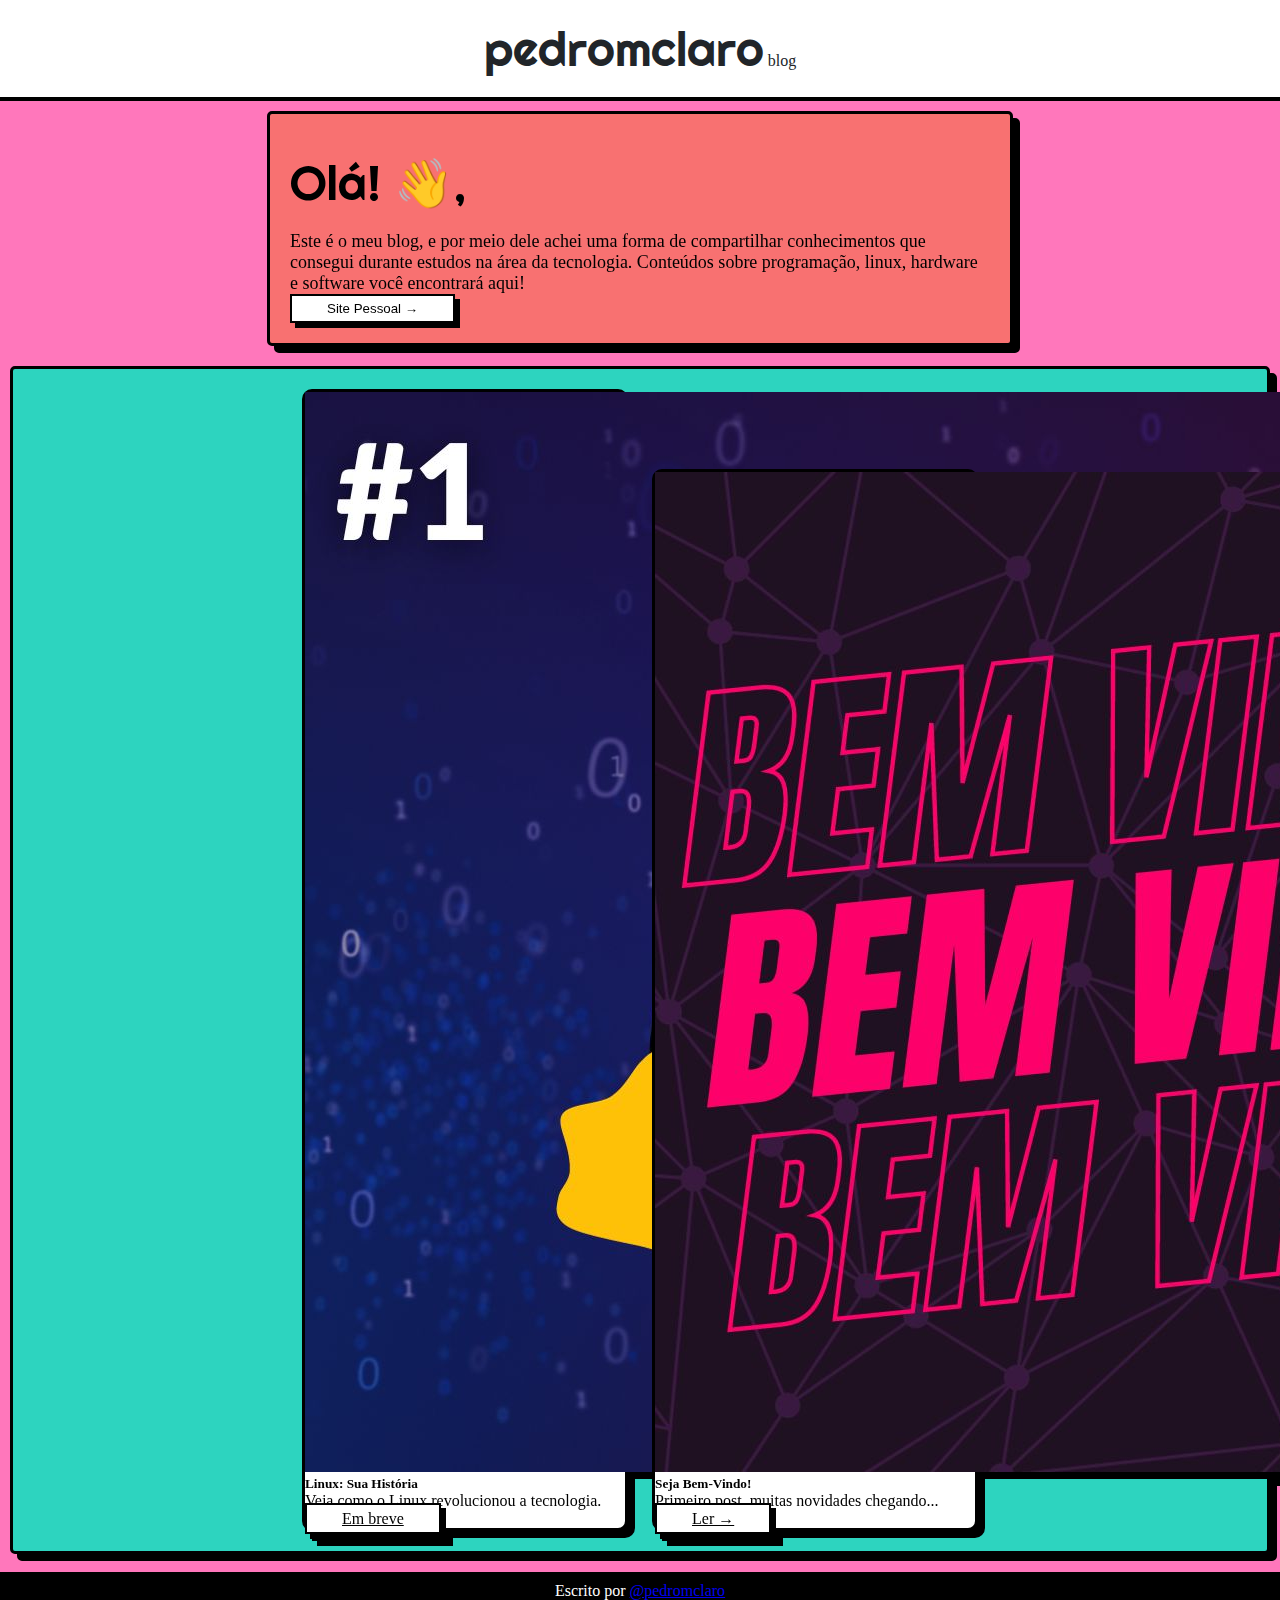
==== index.html @ 3f510c45 "Linux para iniciantes - Primeiro Post" ====
<!DOCTYPE html>
<html lang="pt-br">
<head>
    <meta charset="UTF-8">
    <meta name="viewport" content="width=device-width, initial-scale=1.0">
    <title>pedromclaro</title>
    <link rel="shortcut icon" href="favicon_io/favicon.ico" type="image/x-icon">
    <link href="https://cdn.jsdelivr.net/npm/bootstrap@5.3.2/dist/css/bootstrap.min.css" rel="stylesheet" integrity="sha384-T3c6CoIi6uLrA9TneNEoa7RxnatzjcDSCmG1MXxSR1GAsXEV/Dwwykc2MPK8M2HN" crossorigin="anonymous">
    <link rel="stylesheet" href="style.css">
</head>
<body>
    <header>
        <a href="index.html" target="_parent" style="text-decoration: none; color: #212529;">
            <h1>pedromclaro</h1>
            <p id="blog">blog</p>
        </a>
    </header>

    <main>
        <div class="container-sm" id="welcome">
            <h1>Olá! 👋,</h1>
            <p style="font-size: large;">Este é o meu blog, e por meio dele achei uma forma de compartilhar conhecimentos que consegui durante estudos na área da tecnologia. Conteúdos sobre programação, linux, hardware e software você encontrará aqui!</p>
            <a href="https://pedromclaro.github.io/site-pessoal/" target="_parent"><button class="buttonpost">Site Pessoal →</button></a>
        </div>
        <section id="posts">
            <div class="card" style="max-width: 20rem;">
                <img src="imagens/1-linux-iniciantes.jpg" class="card-img-top" alt="...">
                <div class="card-body">
                  <h5 class="card-title">Linux: Sua História</h5>
                  <p class="card-text">Veja como o Linux revolucionou a tecnologia.</p>
                  <a href="#" class="btn btn-primary; buttonpost" id="buttonpost">Em breve</a>
                </div>
            </div>
            <div class="card" style="max-width: 20rem;">
                <img src="imagens/bemvindo.jpg" class="card-img-top" alt="...">
                <div class="card-body">
                  <h5 class="card-title">Seja Bem-Vindo!</h5>
                  <p class="card-text">Primeiro post, muitas novidades chegando...</p>
                  <a href="./posts/post001.html" class="btn btn-primary; buttonpost" id="buttonpost">Ler →</a>
                </div>
            </div>
        </section>
    </main>
    <footer>
        Escrito por <a href="https://pedromclaro.github.io/site-pessoal/" target="_parent">@pedromclaro</a>
    </footer>
    <script src="https://cdn.jsdelivr.net/npm/bootstrap@5.3.2/dist/js/bootstrap.bundle.min.js" integrity="sha384-C6RzsynM9kWDrMNeT87bh95OGNyZPhcTNXj1NW7RuBCsyN/o0jlpcV8Qyq46cDfL" crossorigin="anonymous"></script>
</body>
</html>
---- style.css ----
@charset "UTF-8";
@import url('https://fonts.googleapis.com/css2?family=Righteous&display=swap');



* {
    margin: 0;
    padding: 0;
}

body {
    background-color: rgb(255, 119, 187);
}

header {
    border-bottom: 4px solid black;
    background-color: white;
    text-align: center;
}

h1 {
    font-family:'Righteous', cursive;
    font-size: 3em;
    font-weight: 100;
    display: inline-block;
    padding: 18px 0px 18px 0px;
}

p#blog {
    display: inline-block;
}

main {
    padding: 10px 10px 0px 10px;
}

div#welcome {
    background-color: #F87171;
    filter: drop-shadow(7px 7px 0 rgb(0 0 0 / 1));
    border: 3px solid black;
    border-radius: 5px;
    margin: auto;
    padding: 20px;
    max-width: 700px;
}

section#posts {
    text-align: center;
    background-color: #2DD4BF;
    filter: drop-shadow(7px 7px 0 rgb(0 0 0 / 1));
    border: 3px solid black;
    border-radius: 5px;
    margin-top: 20px;
    padding-top: 10px;
    padding-bottom: 10px;
}

div.card {
    display: inline-block;
    margin: 10px;
    background-color: white;
    filter: drop-shadow(7px 7px 0 rgb(0 0 0 / 1));
    border: 3px solid black;
    border-radius: 10px;
    text-align: left;
}

.buttonpost {
    background-color: white;
    border-radius: 0px;
    border: 2px solid black;
    filter: drop-shadow(5px 5px 0 rgb(0 0 0 / 1));
    color: black;
    padding: 5px 35px;
    transition: 0.5s;
    animation-duration: 0.5s;
}

.buttonpost:hover {
    background-color: hotpink;
}




footer {
    background-color: black;
    text-align: center;
    color: white;
    padding: 10px;
    margin-top: 18px;
}
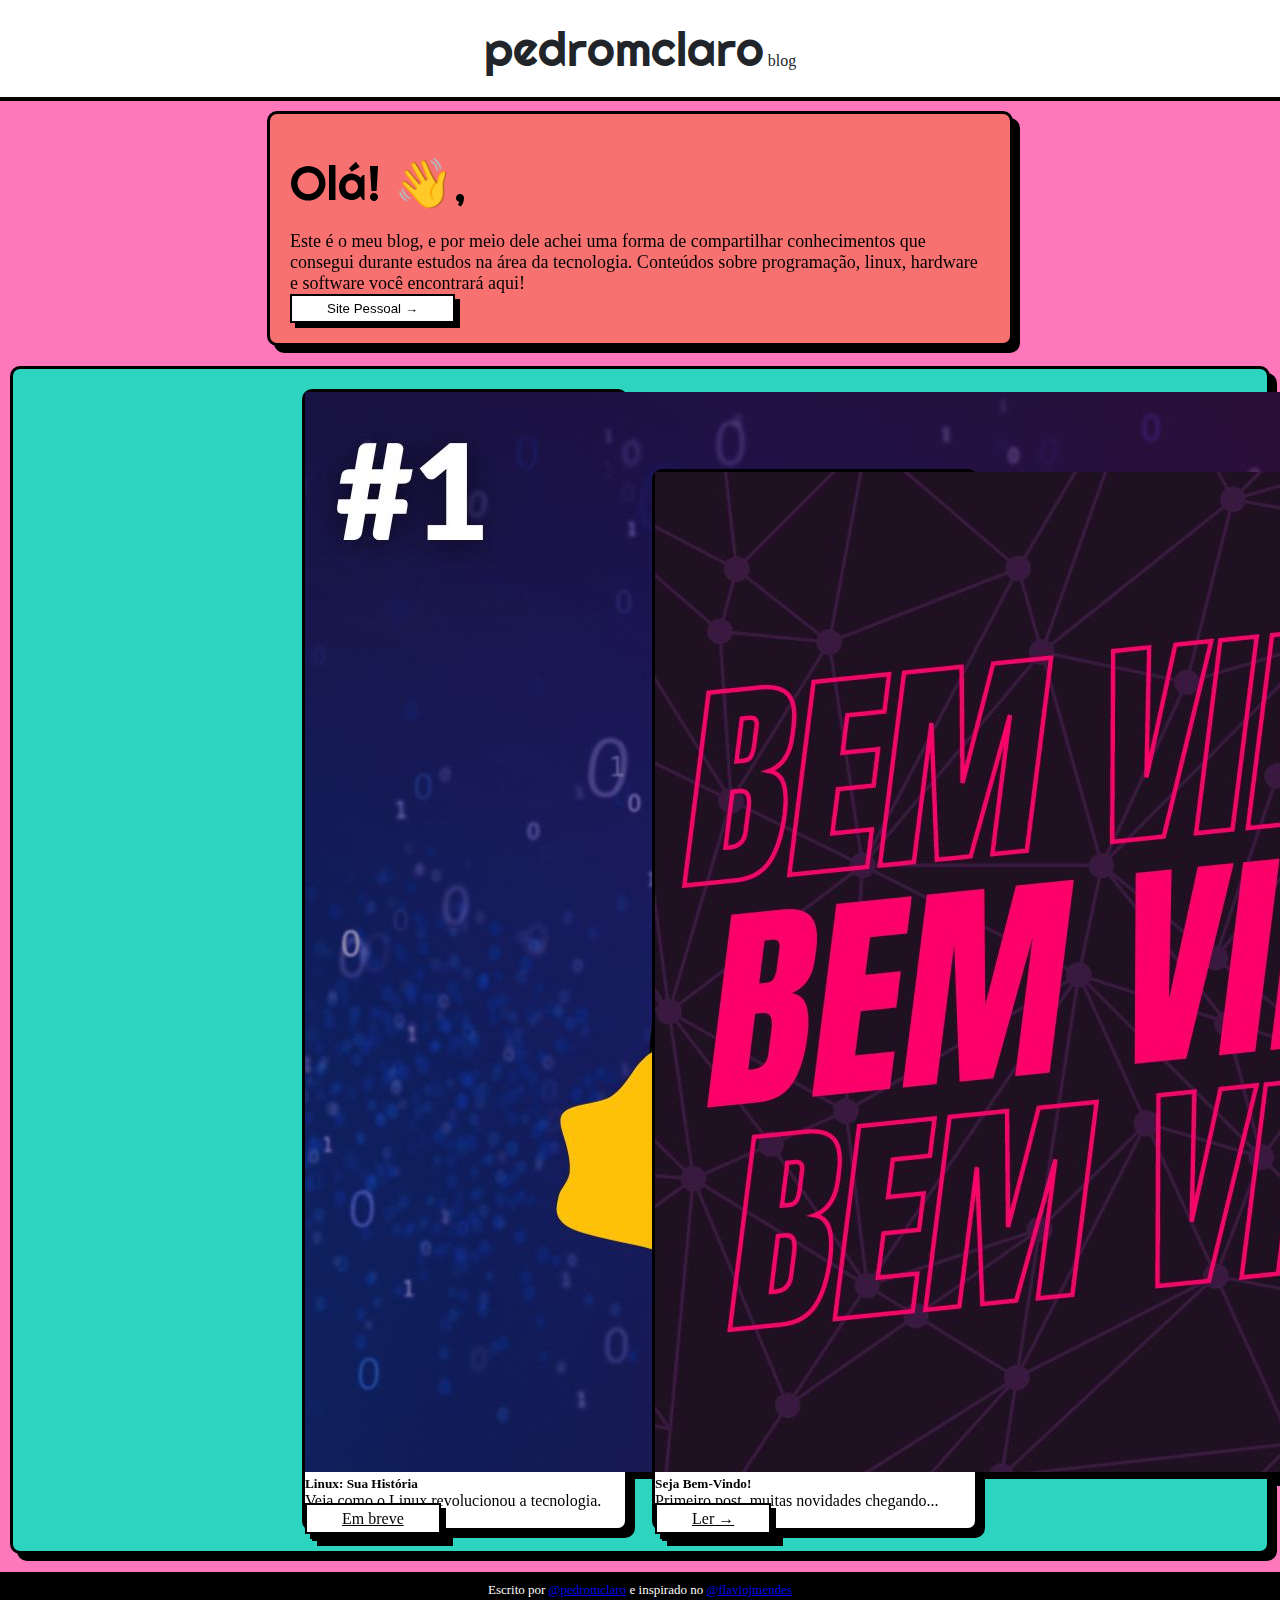
==== commit 3906e235: "Footer - Atualização" ====
--- a/index.html
+++ b/index.html
@@ -42,7 +42,7 @@
         </section>
     </main>
     <footer>
-        Escrito por <a href="https://pedromclaro.github.io/site-pessoal/" target="_parent">@pedromclaro</a>
+        Escrito por <a href="https://pedromclaro.github.io/site-pessoal/" target="_parent">@pedromclaro</a> e inspirado no <a href="https://blog.flaviojmendes.com" target="_blank">@flaviojmendes</a>
     </footer>
     <script src="https://cdn.jsdelivr.net/npm/bootstrap@5.3.2/dist/js/bootstrap.bundle.min.js" integrity="sha384-C6RzsynM9kWDrMNeT87bh95OGNyZPhcTNXj1NW7RuBCsyN/o0jlpcV8Qyq46cDfL" crossorigin="anonymous"></script>
 </body>
--- a/style.css
+++ b/style.css
@@ -38,7 +38,7 @@
     background-color: #F87171;
     filter: drop-shadow(7px 7px 0 rgb(0 0 0 / 1));
     border: 3px solid black;
-    border-radius: 5px;
+    border-radius: 10px;
     margin: auto;
     padding: 20px;
     max-width: 700px;
@@ -49,7 +49,7 @@
     background-color: #2DD4BF;
     filter: drop-shadow(7px 7px 0 rgb(0 0 0 / 1));
     border: 3px solid black;
-    border-radius: 5px;
+    border-radius: 10px;
     margin-top: 20px;
     padding-top: 10px;
     padding-bottom: 10px;
@@ -89,4 +89,5 @@
     color: white;
     padding: 10px;
     margin-top: 18px;
+    font-size: 13px;
 }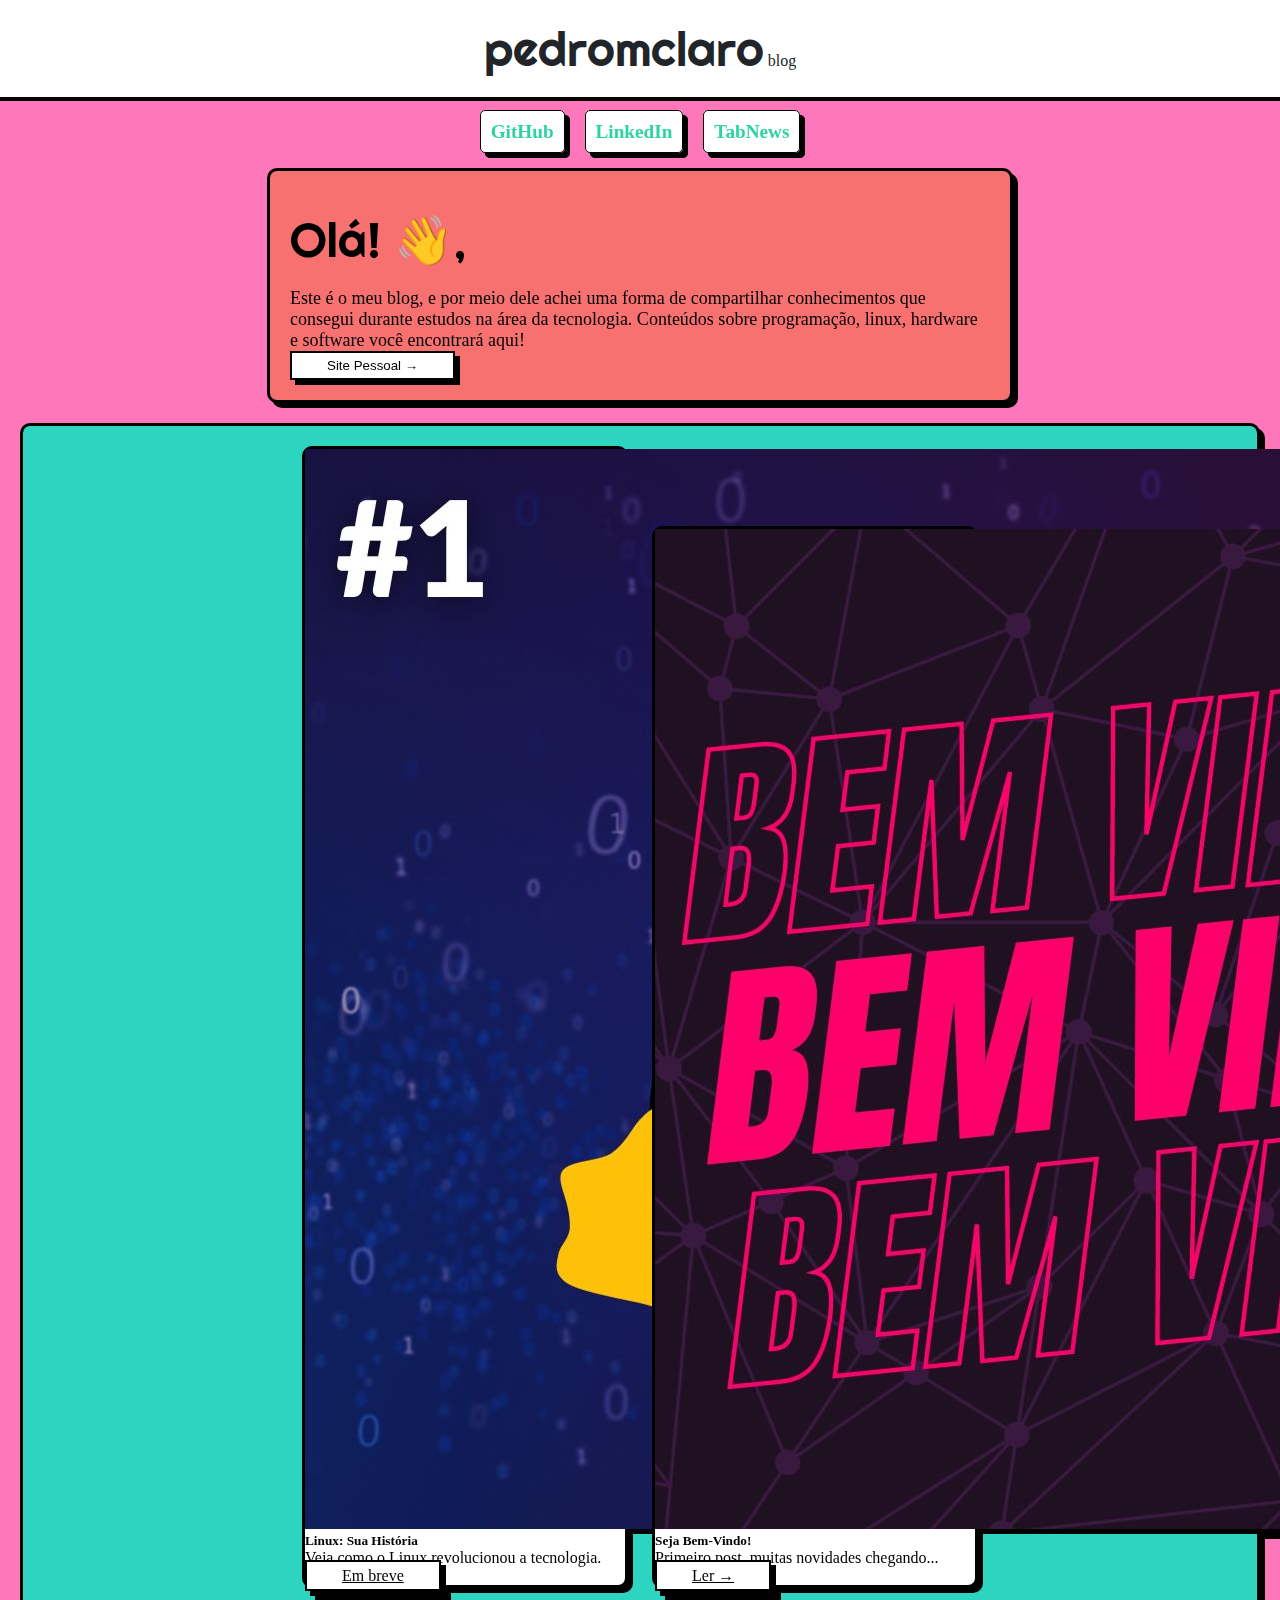
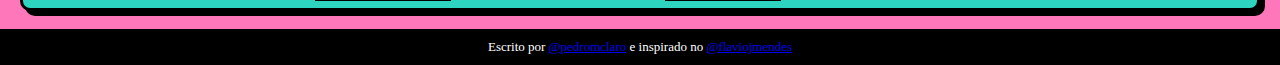
==== commit 9abbf617: "Criado links para contato, melhorado âncoras do "post.002.html"" ====
--- a/index.html
+++ b/index.html
@@ -17,6 +17,9 @@
     </header>
 
     <main>
+        <section id="contato">
+                <a href="https://github.com/pedromclaro" target="_blank">GitHub</a><a href="https://linkedin.com/in/pedroafonsomclaro" target="_blank">LinkedIn</a><a href="https://tabnews.com.br/pedromclaro" target="_blank">TabNews</a>
+        </section>
         <div class="container-sm" id="welcome">
             <h1>Olá! 👋,</h1>
             <p style="font-size: large;">Este é o meu blog, e por meio dele achei uma forma de compartilhar conhecimentos que consegui durante estudos na área da tecnologia. Conteúdos sobre programação, linux, hardware e software você encontrará aqui!</p>
--- a/style.css
+++ b/style.css
@@ -31,12 +31,40 @@
 }
 
 main {
-    padding: 10px 10px 0px 10px;
+    padding: 20px 20px 0px 20px;
+}
+
+section#contato {
+    margin: auto;
+    max-width: 400px;
+    text-align: center;
+    margin-bottom: 25px;
+}
+
+#contato > a {
+    font-weight: 800;
+    margin: 10px;
+    text-decoration: none;
+    color: #2dd4a2;
+    background-color: white;
+    padding: 10px;
+    font-size: 1.2em;
+    border-radius: 5px;
+    border: 1px solid black;
+    filter: drop-shadow(5px 5px 0 rgb(0 0 0 / 1));
+
+}
+
+#contato > a:hover {
+    background-color: #F87171;
+    transition: 0.5s;
+    animation-duration: 0.5s;
+    color: white;
 }
 
 div#welcome {
     background-color: #F87171;
-    filter: drop-shadow(7px 7px 0 rgb(0 0 0 / 1));
+    filter: drop-shadow(5px 5px 0 rgb(0 0 0 / 1));
     border: 3px solid black;
     border-radius: 10px;
     margin: auto;
@@ -47,7 +75,7 @@
 section#posts {
     text-align: center;
     background-color: #2DD4BF;
-    filter: drop-shadow(7px 7px 0 rgb(0 0 0 / 1));
+    filter: drop-shadow(5px 5px 0 rgb(0 0 0 / 1));
     border: 3px solid black;
     border-radius: 10px;
     margin-top: 20px;
@@ -59,7 +87,7 @@
     display: inline-block;
     margin: 10px;
     background-color: white;
-    filter: drop-shadow(7px 7px 0 rgb(0 0 0 / 1));
+    filter: drop-shadow(5px 5px 0 rgb(0 0 0 / 1));
     border: 3px solid black;
     border-radius: 10px;
     text-align: left;
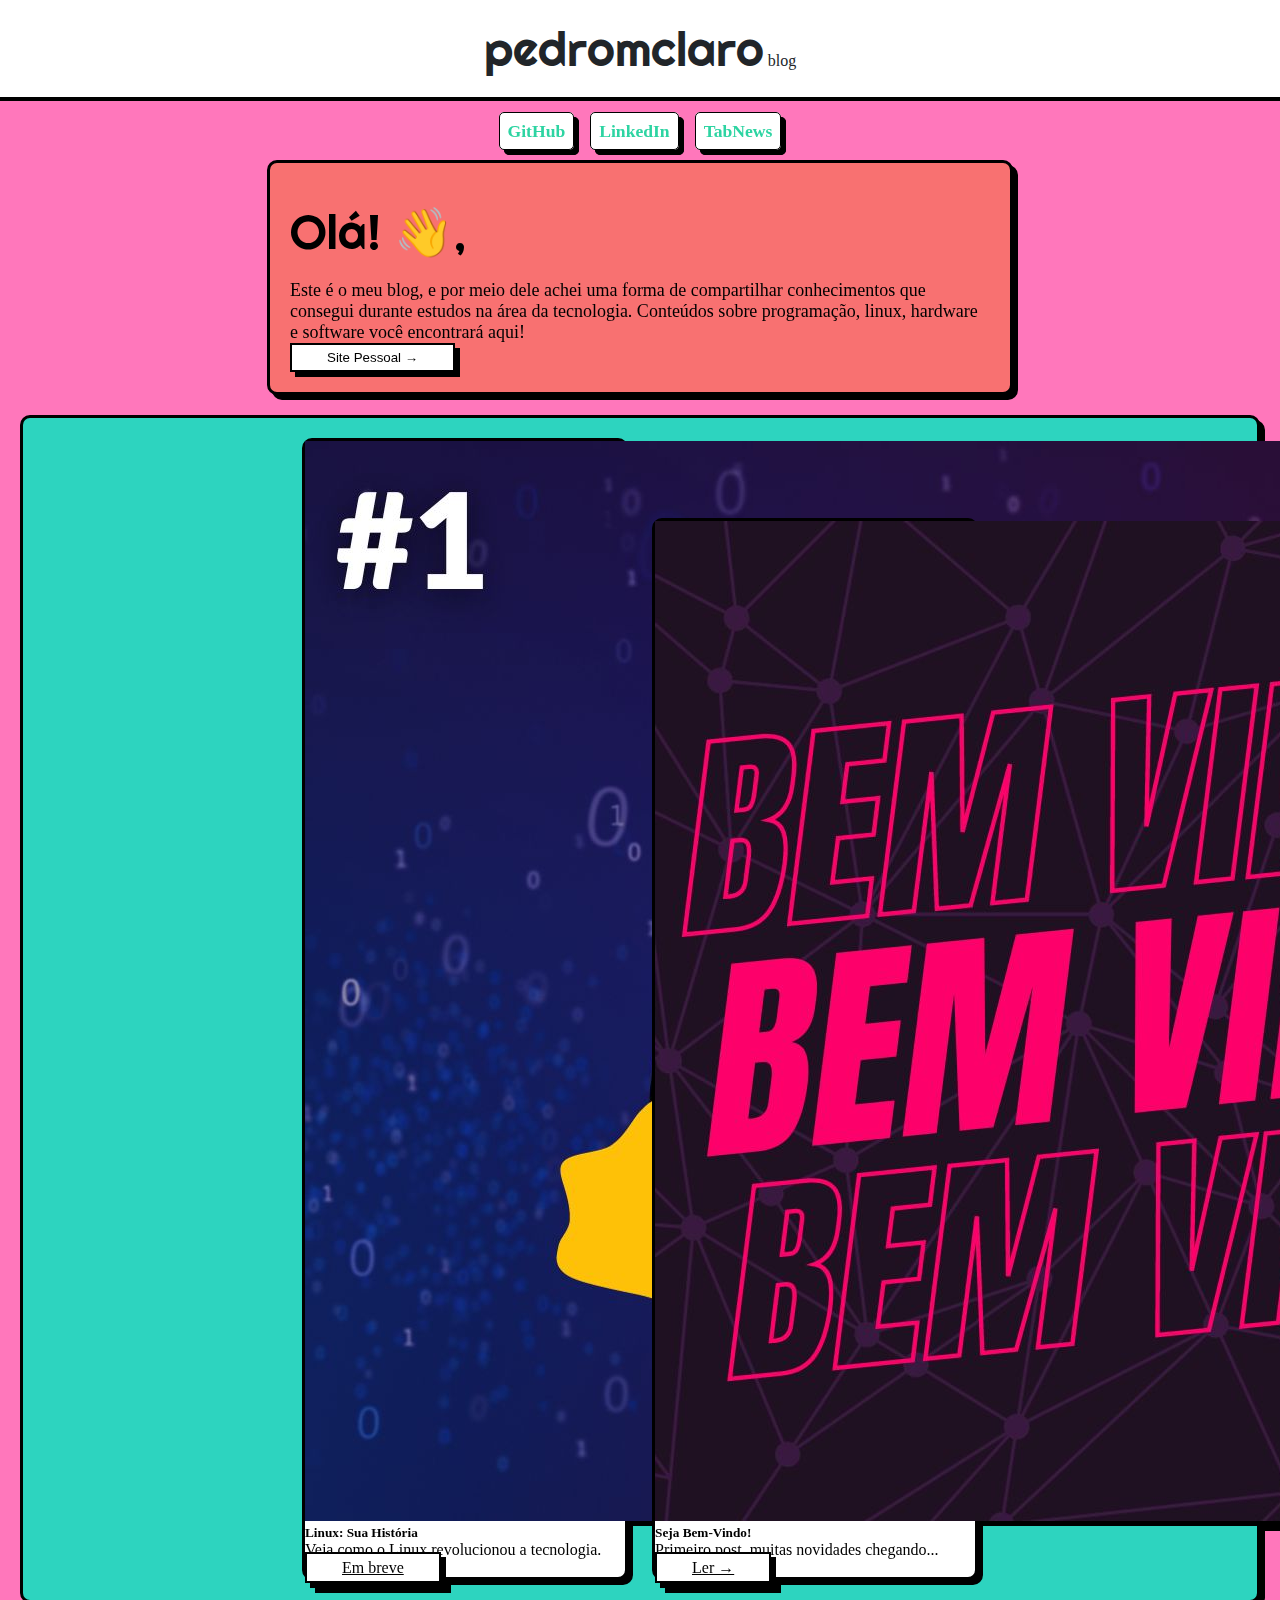
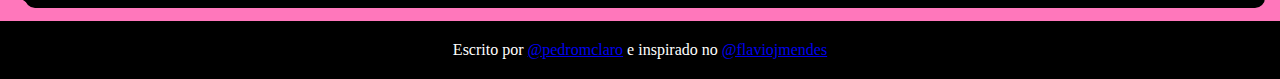
==== commit 4be97f0f: "Update index.html" ====
--- a/index.html
+++ b/index.html
@@ -8,6 +8,15 @@
     <link href="https://cdn.jsdelivr.net/npm/bootstrap@5.3.2/dist/css/bootstrap.min.css" rel="stylesheet" integrity="sha384-T3c6CoIi6uLrA9TneNEoa7RxnatzjcDSCmG1MXxSR1GAsXEV/Dwwykc2MPK8M2HN" crossorigin="anonymous">
     <link rel="stylesheet" href="style.css">
 </head>
+<!-- Google tag (gtag.js) -->
+<script async src="https://www.googletagmanager.com/gtag/js?id=G-ZS23WKLMG8"></script>
+<script>
+  window.dataLayer = window.dataLayer || [];
+  function gtag(){dataLayer.push(arguments);}
+  gtag('js', new Date());
+
+  gtag('config', 'G-ZS23WKLMG8');
+</script>
 <body>
     <header>
         <a href="index.html" target="_parent" style="text-decoration: none; color: #212529;">
--- a/style.css
+++ b/style.css
@@ -38,19 +38,19 @@
     margin: auto;
     max-width: 400px;
     text-align: center;
-    margin-bottom: 25px;
+    margin-bottom: 18px;
 }
 
 #contato > a {
     font-weight: 800;
-    margin: 10px;
+    margin: 8px;
     text-decoration: none;
     color: #2dd4a2;
     background-color: white;
-    padding: 10px;
-    font-size: 1.2em;
+    padding: 8px;
+    font-size: 1.1em;
+    border: 1px solid black;
     border-radius: 5px;
-    border: 1px solid black;
     filter: drop-shadow(5px 5px 0 rgb(0 0 0 / 1));
 
 }
@@ -115,7 +115,6 @@
     background-color: black;
     text-align: center;
     color: white;
-    padding: 10px;
+    padding: 20px;
     margin-top: 18px;
-    font-size: 13px;
 }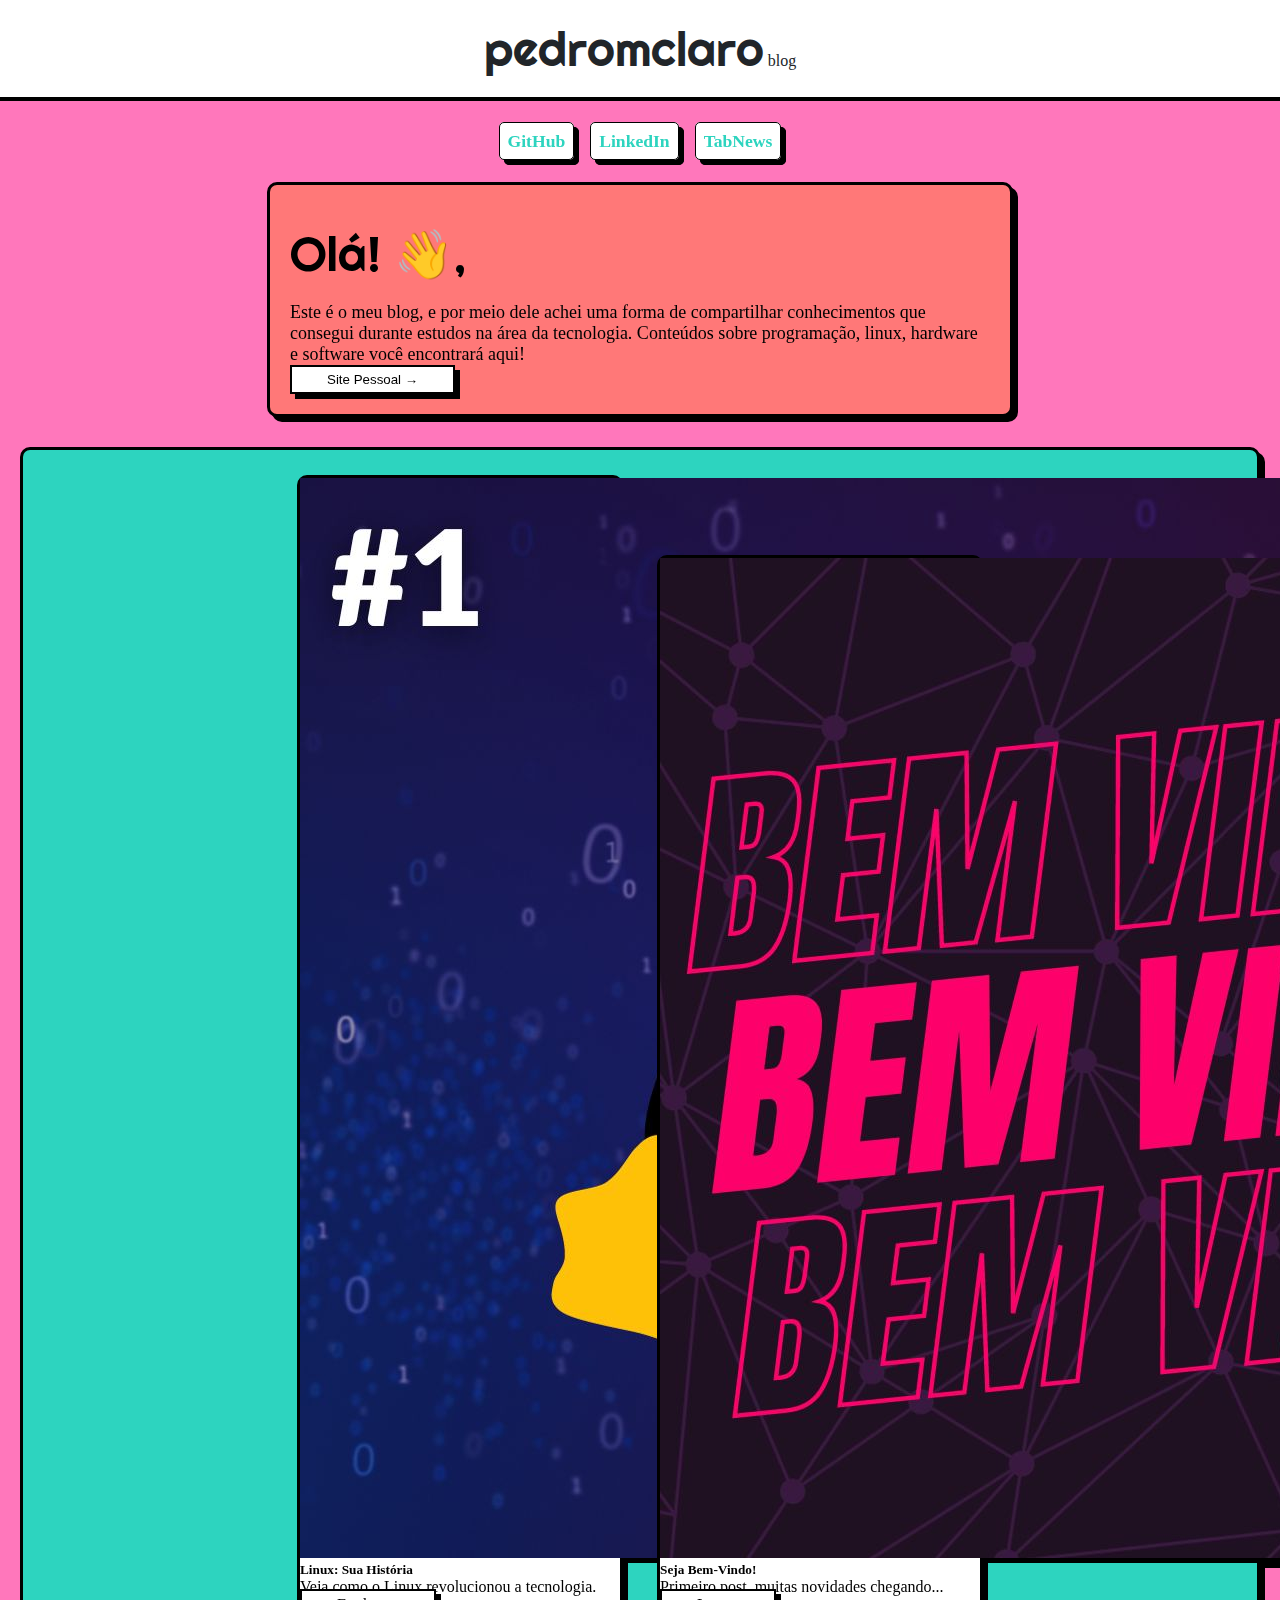
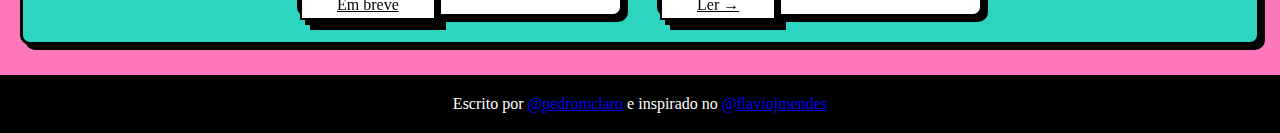
==== commit 8d5fc50c: "Título, tags e cores sutilmente modificadas" ====
--- a/index.html
+++ b/index.html
@@ -3,7 +3,7 @@
 <head>
     <meta charset="UTF-8">
     <meta name="viewport" content="width=device-width, initial-scale=1.0">
-    <title>pedromclaro</title>
+    <title>pedromclaro - Blog</title>
     <link rel="shortcut icon" href="favicon_io/favicon.ico" type="image/x-icon">
     <link href="https://cdn.jsdelivr.net/npm/bootstrap@5.3.2/dist/css/bootstrap.min.css" rel="stylesheet" integrity="sha384-T3c6CoIi6uLrA9TneNEoa7RxnatzjcDSCmG1MXxSR1GAsXEV/Dwwykc2MPK8M2HN" crossorigin="anonymous">
     <link rel="stylesheet" href="style.css">
@@ -32,7 +32,7 @@
         <div class="container-sm" id="welcome">
             <h1>Olá! 👋,</h1>
             <p style="font-size: large;">Este é o meu blog, e por meio dele achei uma forma de compartilhar conhecimentos que consegui durante estudos na área da tecnologia. Conteúdos sobre programação, linux, hardware e software você encontrará aqui!</p>
-            <a href="https://pedromclaro.github.io/site-pessoal/" target="_parent"><button class="buttonpost">Site Pessoal →</button></a>
+            <a href="https://pedromclaro.github.io/site-pessoal/" target="_parent"><button class="button-welcome">Site Pessoal →</button></a>
         </div>
         <section id="posts">
             <div class="card" style="max-width: 20rem;">
--- a/style.css
+++ b/style.css
@@ -31,21 +31,21 @@
 }
 
 main {
-    padding: 20px 20px 0px 20px;
+    padding: 30px 20px 0px 20px;
 }
 
 section#contato {
     margin: auto;
     max-width: 400px;
     text-align: center;
-    margin-bottom: 18px;
+    margin-bottom: 30px;
 }
 
 #contato > a {
     font-weight: 800;
     margin: 8px;
     text-decoration: none;
-    color: #2dd4a2;
+    color: #2DD4BF;
     background-color: white;
     padding: 8px;
     font-size: 1.1em;
@@ -56,14 +56,14 @@
 }
 
 #contato > a:hover {
-    background-color: #F87171;
+    background-color: #2DD4BF;
     transition: 0.5s;
     animation-duration: 0.5s;
     color: white;
 }
 
 div#welcome {
-    background-color: #F87171;
+    background-color: #ff7878;
     filter: drop-shadow(5px 5px 0 rgb(0 0 0 / 1));
     border: 3px solid black;
     border-radius: 10px;
@@ -78,19 +78,33 @@
     filter: drop-shadow(5px 5px 0 rgb(0 0 0 / 1));
     border: 3px solid black;
     border-radius: 10px;
-    margin-top: 20px;
-    padding-top: 10px;
-    padding-bottom: 10px;
+    margin-top: 30px;
+    padding: 10px;
 }
 
 div.card {
     display: inline-block;
-    margin: 10px;
+    margin: 15px;
     background-color: white;
     filter: drop-shadow(5px 5px 0 rgb(0 0 0 / 1));
     border: 3px solid black;
     border-radius: 10px;
     text-align: left;
+}
+
+.button-welcome {
+    background-color: white;
+    border-radius: 0px;
+    border: 2px solid black;
+    filter: drop-shadow(5px 5px 0 rgb(0 0 0 / 1));
+    color: black;
+    padding: 5px 35px;
+    transition: 0.5s;
+    animation-duration: 0.5s;
+}
+
+.button-welcome:hover {
+    background-color: yellow;
 }
 
 .buttonpost {
@@ -105,7 +119,7 @@
 }
 
 .buttonpost:hover {
-    background-color: hotpink;
+    background-color: greenyellow;
 }
 
 
@@ -116,5 +130,5 @@
     text-align: center;
     color: white;
     padding: 20px;
-    margin-top: 18px;
+    margin-top: 30px;
 }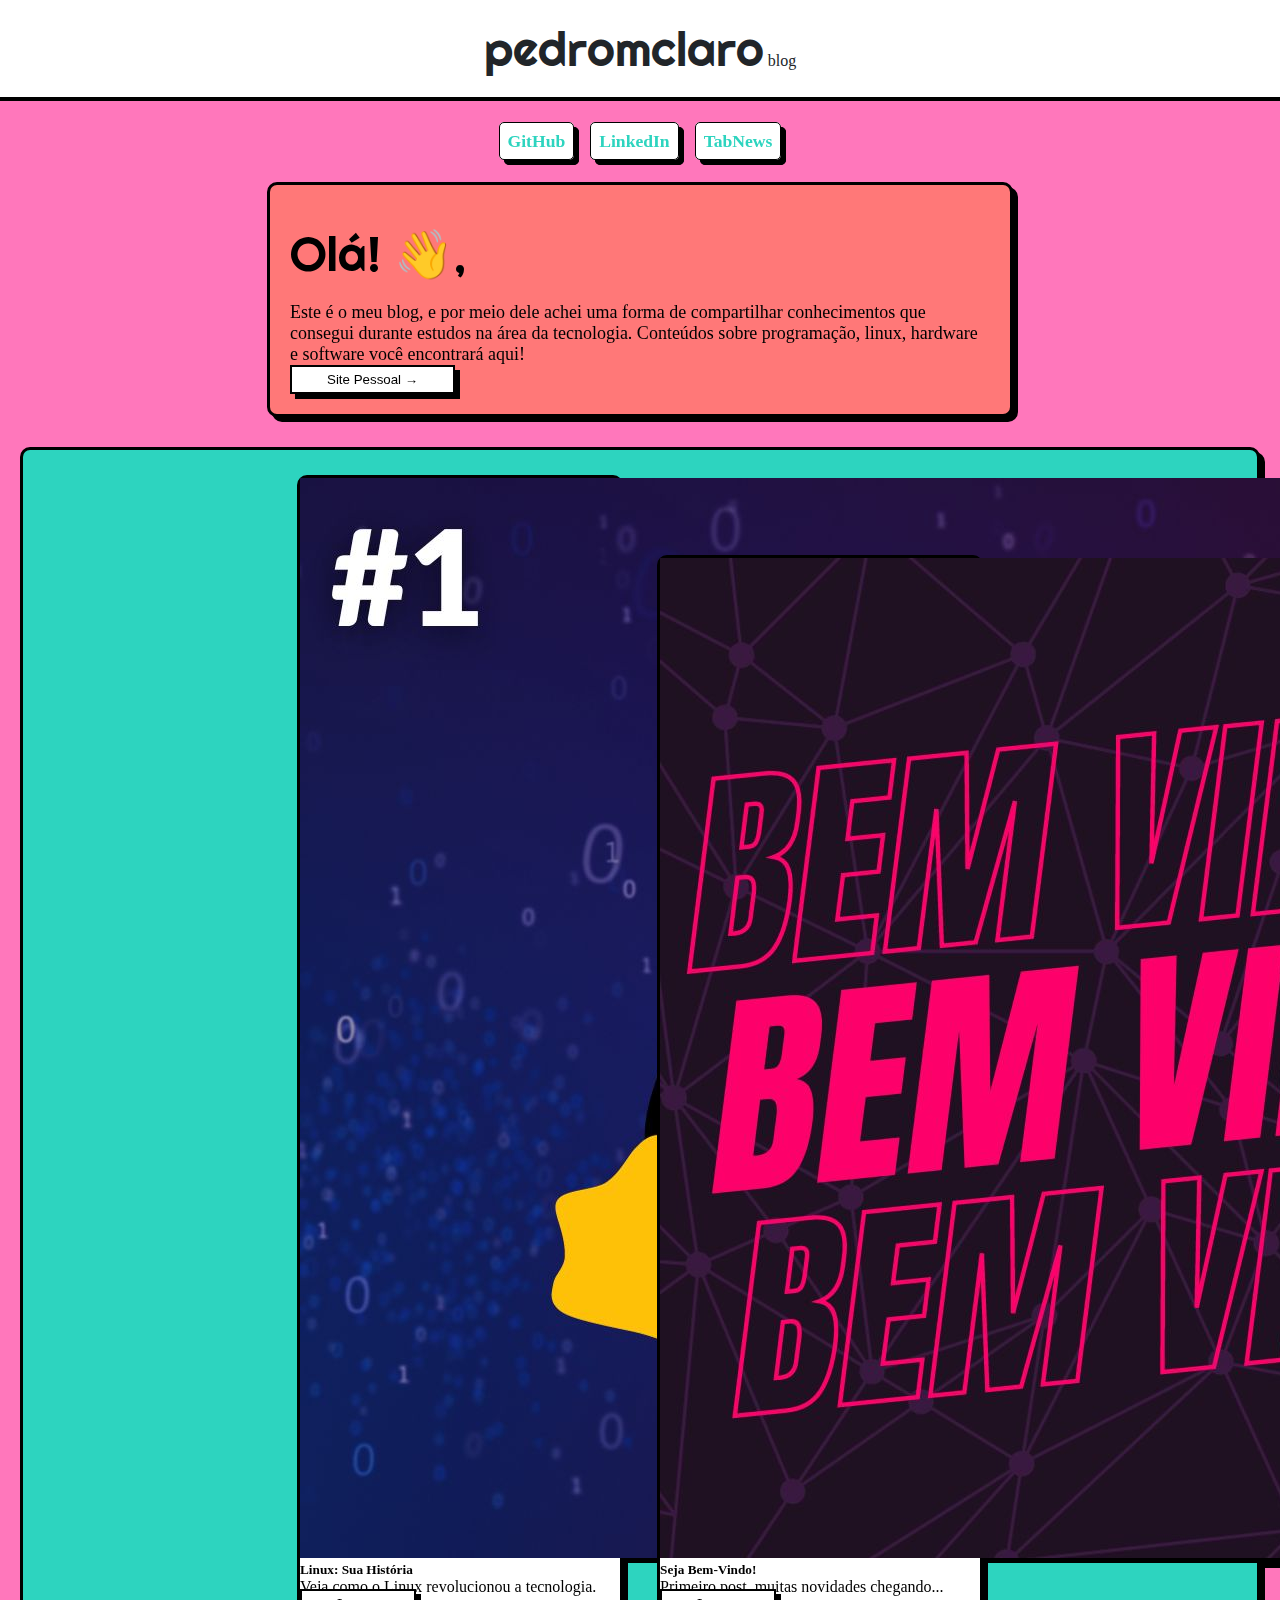
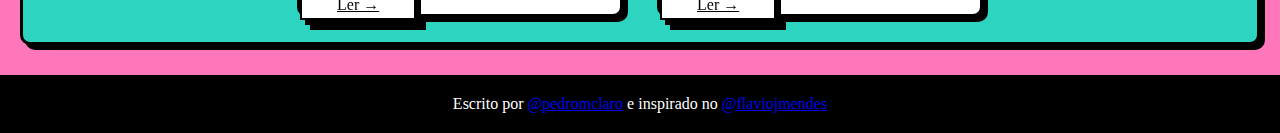
==== commit 728fc3f0: "Post "Linux: Sua História" liberado" ====
--- a/index.html
+++ b/index.html
@@ -40,7 +40,7 @@
                 <div class="card-body">
                   <h5 class="card-title">Linux: Sua História</h5>
                   <p class="card-text">Veja como o Linux revolucionou a tecnologia.</p>
-                  <a href="#" class="btn btn-primary; buttonpost" id="buttonpost">Em breve</a>
+                  <a href="posts/post002.html" class="btn btn-primary; buttonpost" id="buttonpost">Ler →</a>
                 </div>
             </div>
             <div class="card" style="max-width: 20rem;">
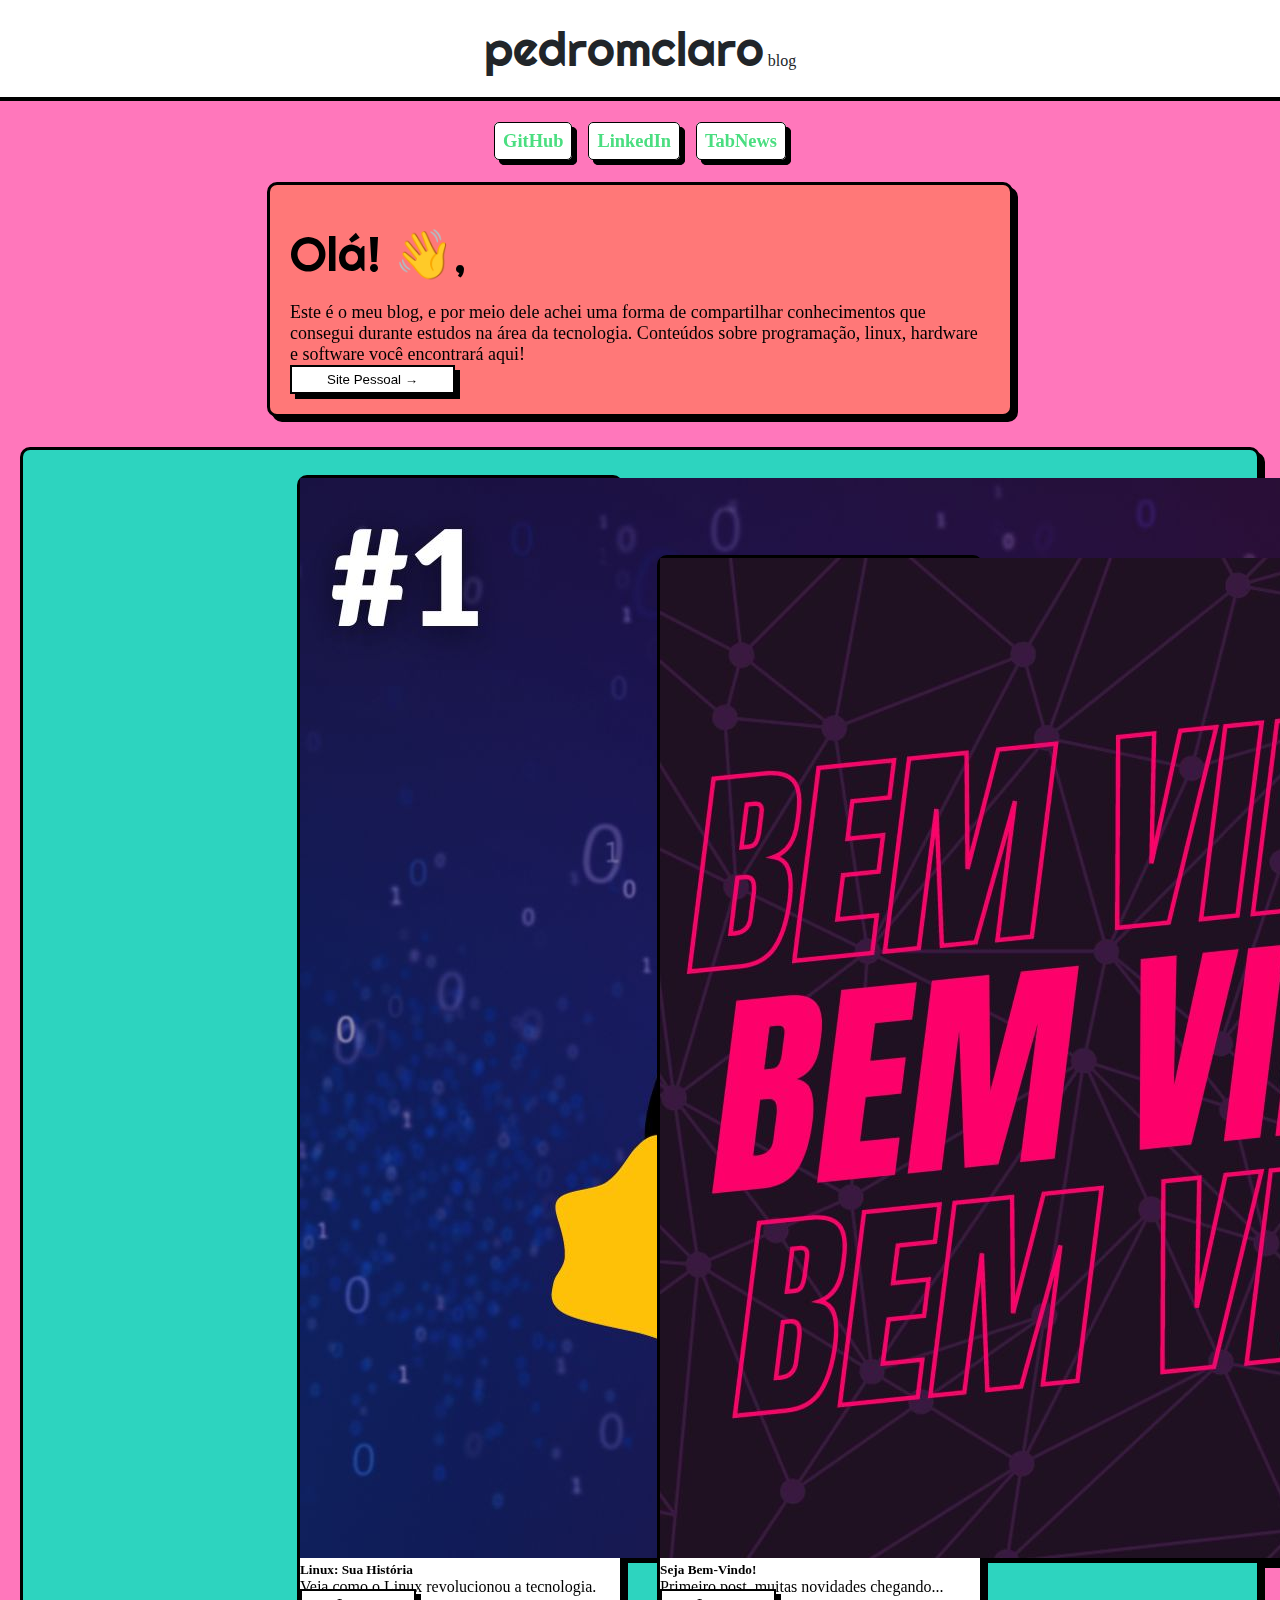
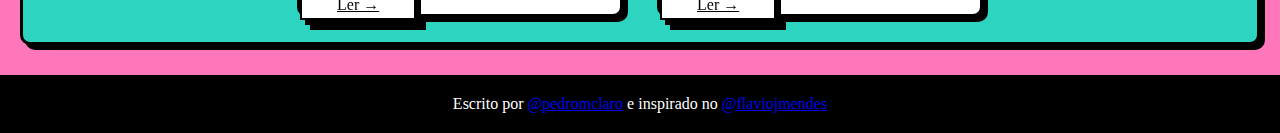
==== commit ef32b56f: "Update index.html" ====
--- a/index.html
+++ b/index.html
@@ -19,7 +19,7 @@
 </script>
 <body>
     <header>
-        <a href="index.html" target="_parent" style="text-decoration: none; color: #212529;">
+        <a href="https://pedromclaro.com" target="_parent" style="text-decoration: none; color: #212529;">
             <h1>pedromclaro</h1>
             <p id="blog">blog</p>
         </a>
@@ -32,7 +32,7 @@
         <div class="container-sm" id="welcome">
             <h1>Olá! 👋,</h1>
             <p style="font-size: large;">Este é o meu blog, e por meio dele achei uma forma de compartilhar conhecimentos que consegui durante estudos na área da tecnologia. Conteúdos sobre programação, linux, hardware e software você encontrará aqui!</p>
-            <a href="https://pedromclaro.github.io/site-pessoal/" target="_parent"><button class="button-welcome">Site Pessoal →</button></a>
+            <a href="https://pedromclaro.com" target="_parent"><button class="button-welcome">Site Pessoal →</button></a>
         </div>
         <section id="posts">
             <div class="card" style="max-width: 20rem;">
--- a/style.css
+++ b/style.css
@@ -45,10 +45,10 @@
     font-weight: 800;
     margin: 8px;
     text-decoration: none;
-    color: #2DD4BF;
+    color: rgb(74,222,128);
     background-color: white;
     padding: 8px;
-    font-size: 1.1em;
+    font-size: 1.15em;
     border: 1px solid black;
     border-radius: 5px;
     filter: drop-shadow(5px 5px 0 rgb(0 0 0 / 1));
@@ -56,7 +56,7 @@
 }
 
 #contato > a:hover {
-    background-color: #2DD4BF;
+    background-color: rgb(74,222,128);
     transition: 0.5s;
     animation-duration: 0.5s;
     color: white;
